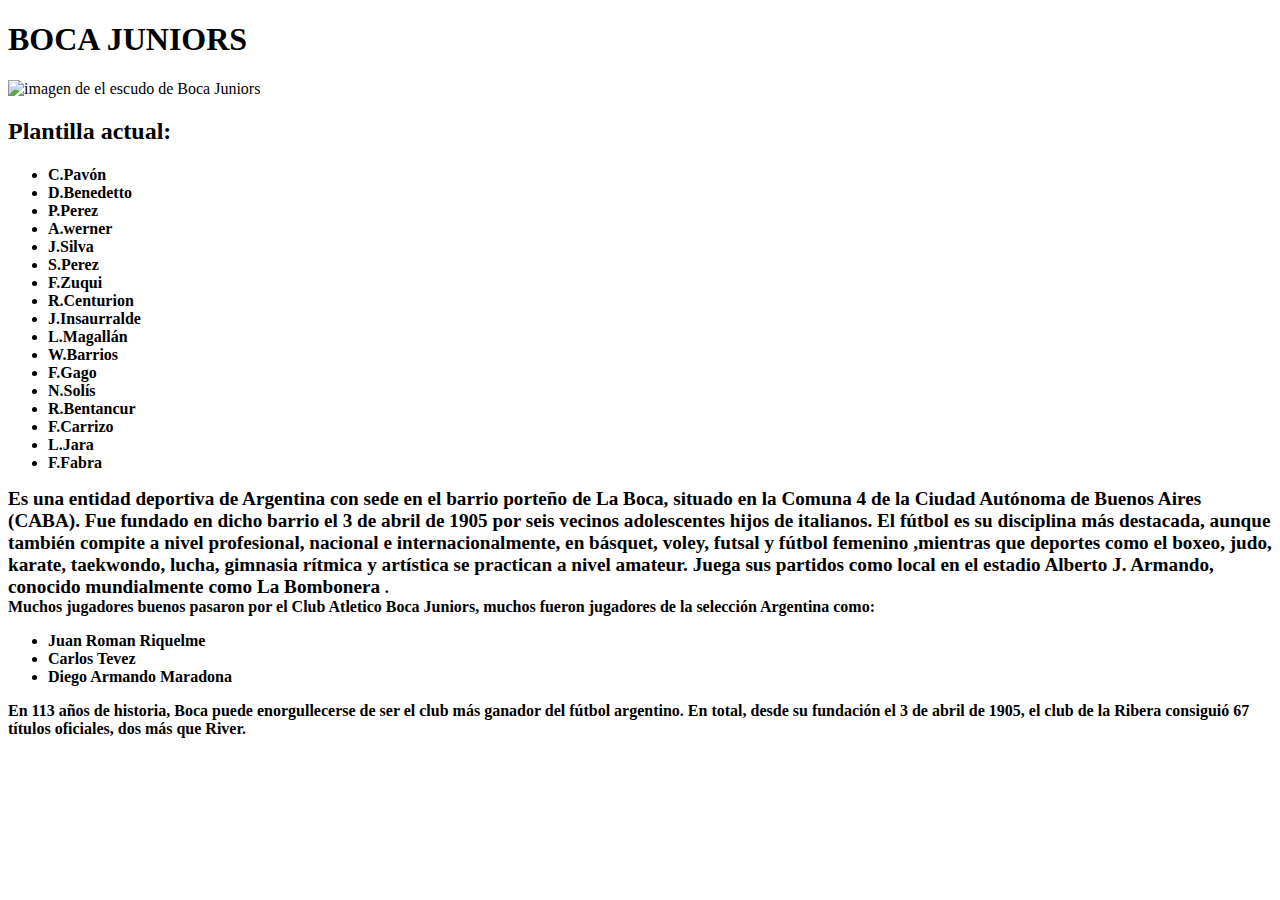
==== fuchibol.html @ ca623c40 "orden de archivos" ====
<!DOCTYPE html>
<html lang="es">
    <head>
                <meta charset="utf-8" />
                <title>BOCA</title>
                <meta name="description"content="BOCA Y SU HISTORIA"/> 
                <meta name="author" content="facundirigillo ;=)"/>
    </head>
    <body>
        <h1>BOCA JUNIORS</h1>
        <img src="boca.png" alt="imagen de el escudo de Boca Juniors">
        <h2>Plantilla actual:</h2>
        <h4>
            <ul>
                <li>C.Pavón</li>
                <li>D.Benedetto</li>
                <li>P.Perez</li>
                <li>A.werner</li>
                <li>J.Silva</li>
                <li>S.Perez</li>
                <li>F.Zuqui</li>
                <li>R.Centurion</li>
                <li>J.Insaurralde</li>
                <li>L.Magallán</li>
                <li>W.Barrios</li>
                <li>F.Gago</li>
                <li>N.Solís</li>
                <li>R.Bentancur</li>
                <li>F.Carrizo</li>
                <li>L.Jara</li>
                <li>F.Fabra</li>
            </ul>
            <section>
                <article>
                    <big>Es una entidad deportiva de Argentina con sede en el barrio porteño de La Boca, situado en la Comuna 4 de la Ciudad Autónoma de Buenos Aires (CABA). Fue fundado en dicho barrio el 3 de abril de 1905 por seis vecinos adolescentes hijos de italianos. El fútbol es su disciplina más destacada, aunque también compite a nivel profesional, nacional e internacionalmente, en básquet, voley, futsal y fútbol femenino ,mientras que deportes como el boxeo, judo, karate, taekwondo, lucha, gimnasia rítmica y artística se practican a nivel amateur. Juega sus partidos como local en el estadio Alberto J. Armando, conocido mundialmente como  La Bombonera </big>.
                </article>
            </section>
            <section>
                <article>
                    Muchos jugadores buenos pasaron por el Club Atletico Boca Juniors, muchos fueron jugadores de la selección Argentina como:
                    <ul>
                       <li> Juan Roman Riquelme</li>
                        <li>Carlos Tevez</li>
                        <li>Diego Armando Maradona</li>
                    </ul>
                </article>
                <section>
                     <article>
                        <title>En 113 años de historia, ganó 67 títulos oficiales, más que ningún otro club argentino</title>

                        En 113 años de historia, Boca puede enorgullecerse de ser el club más ganador del fútbol argentino. En total, desde su fundación el 3 de abril de 1905, el club de la Ribera consiguió 67 títulos oficiales, dos más que River. 
                    </article>
                </section>

        </h4>
    </body>
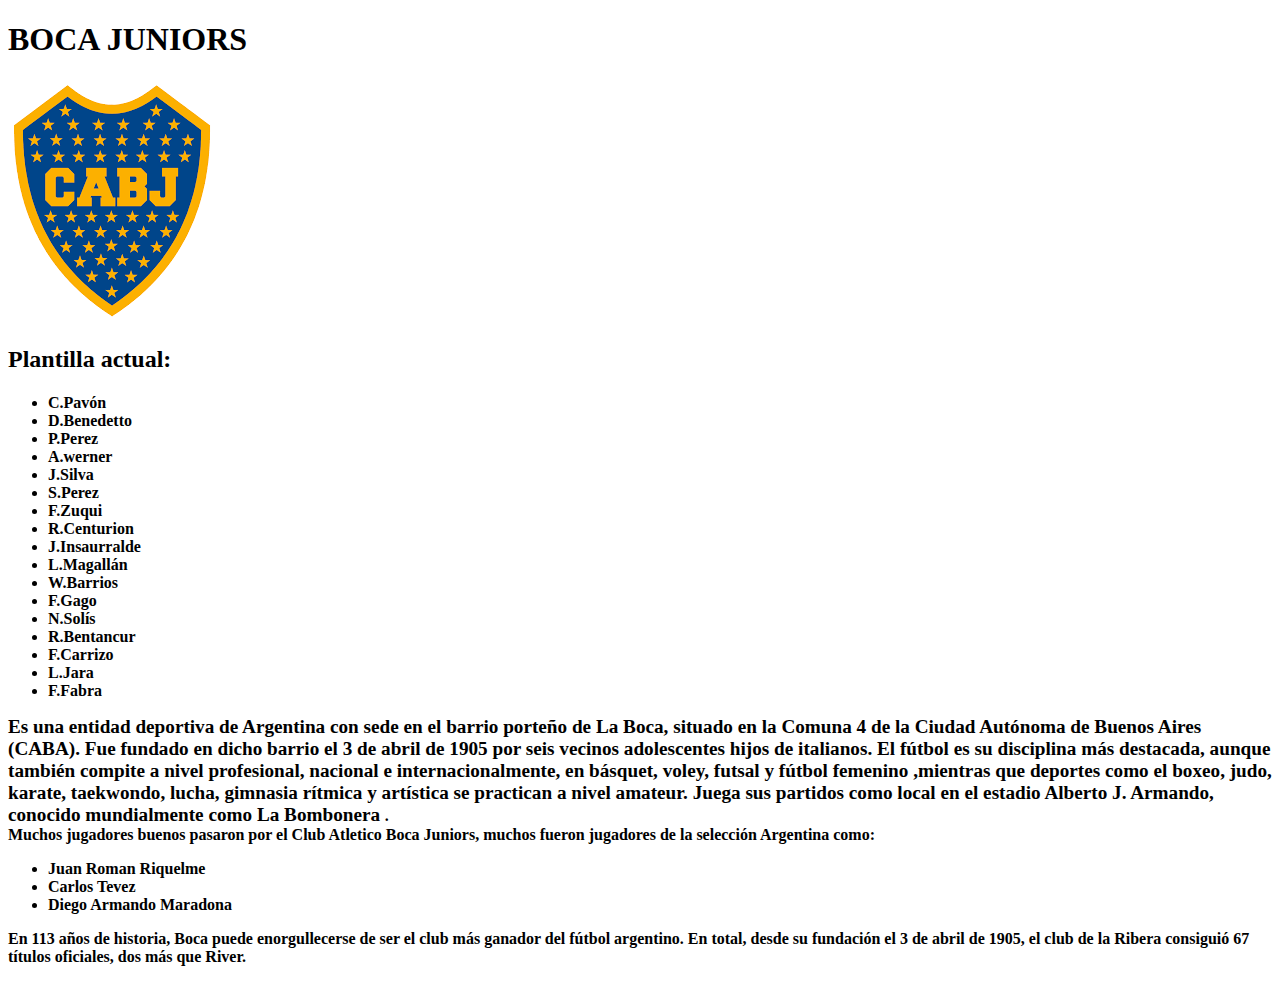
==== commit a940dc80: "va otro" ====
--- a/fuchibol.html
+++ b/fuchibol.html
@@ -8,7 +8,7 @@
     </head>
     <body>
         <h1>BOCA JUNIORS</h1>
-        <img src="boca.png" alt="imagen de el escudo de Boca Juniors">
+        <img src="images/boca.png" alt="imagen de el escudo de Boca Juniors">
         <h2>Plantilla actual:</h2>
         <h4>
             <ul>
